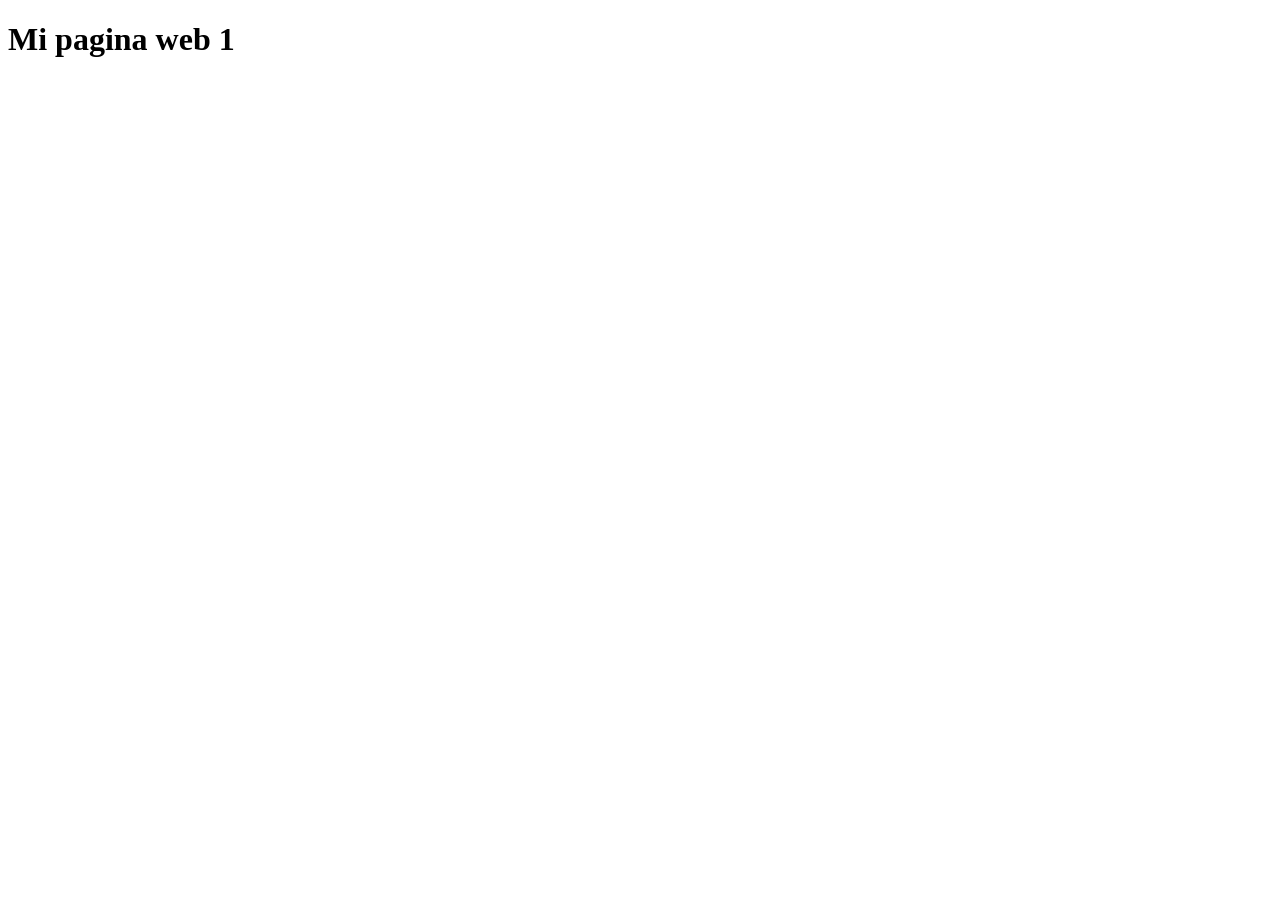
==== practica1/adso.html @ f04094c3 "Agregar archivo base adso.html" ====
<!DOCTYPE html>
<html lang="es">
<head>
    <meta charset="UTF-8">
    <meta name="viewport" content="width=device-width, initial-scale=1.0">
    <title>Practica ADSO</title>
</head>
<body>
    <h1>Mi pagina web 1</h1>
</body>
</html>
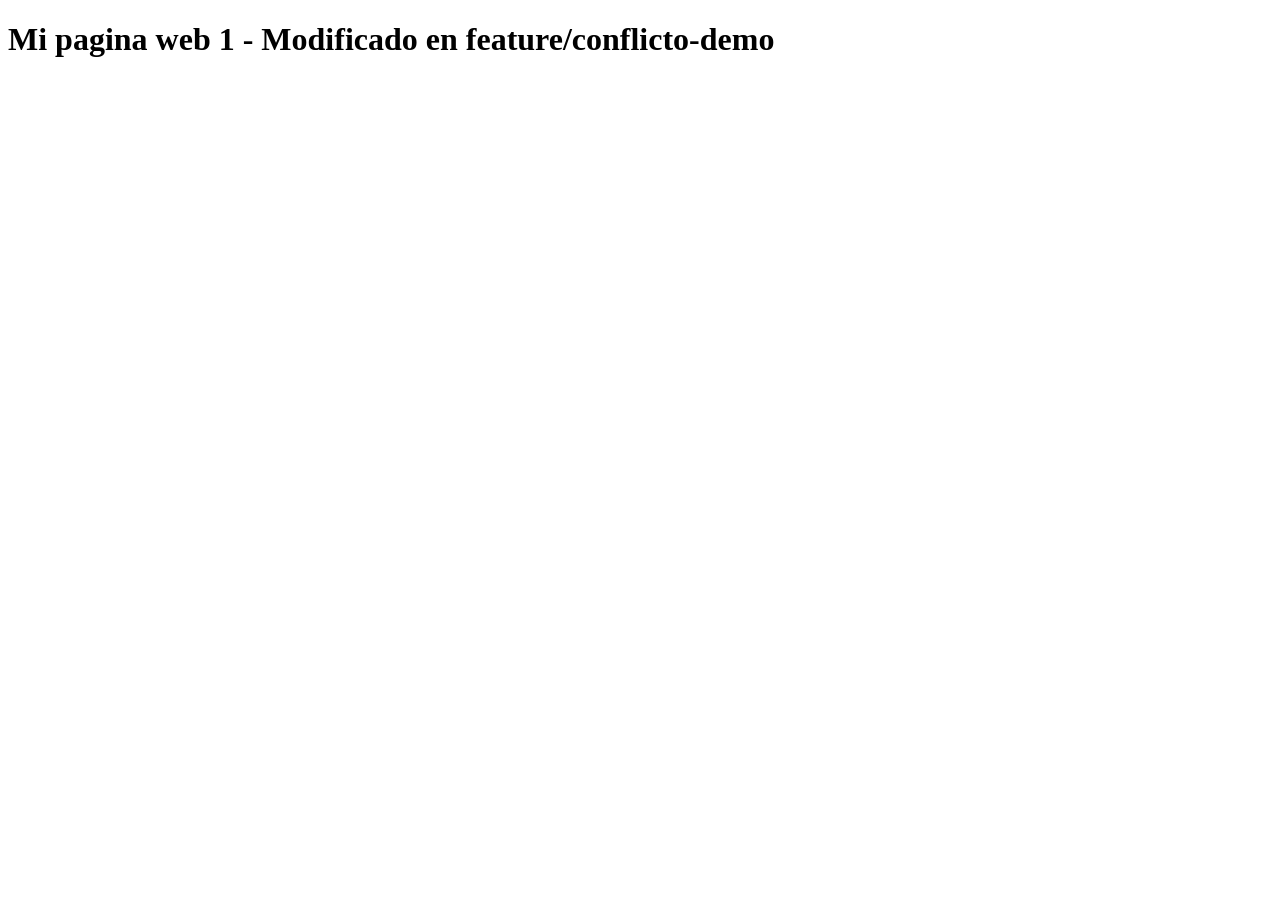
==== commit f80be301: "Cambio de h1 en rama feature/conflicto-demo" ====
--- a/practica1/adso.html
+++ b/practica1/adso.html
@@ -6,6 +6,6 @@
     <title>Practica ADSO</title>
 </head>
 <body>
-    <h1>Mi pagina web 1</h1>
+    <h1>Mi pagina web 1 - Modificado en feature/conflicto-demo</h1>
 </body>
 </html>
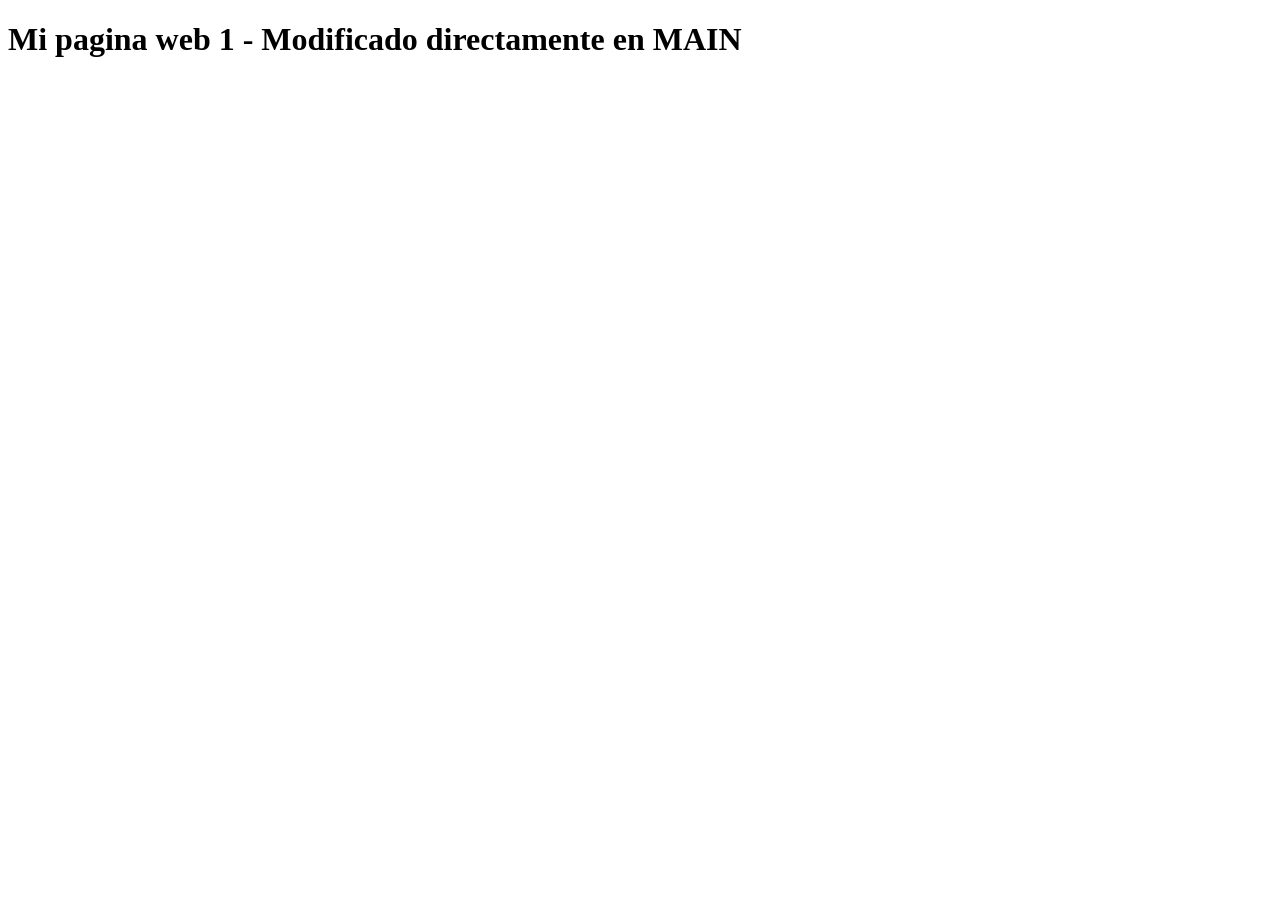
==== commit 170e7682: "Cambio de h1 en rama main" ====
--- a/practica1/adso.html
+++ b/practica1/adso.html
@@ -6,6 +6,6 @@
     <title>Practica ADSO</title>
 </head>
 <body>
-    <h1>Mi pagina web 1 - Modificado en feature/conflicto-demo</h1>
+    <h1>Mi pagina web 1 - Modificado directamente en MAIN</h1>
 </body>
 </html>
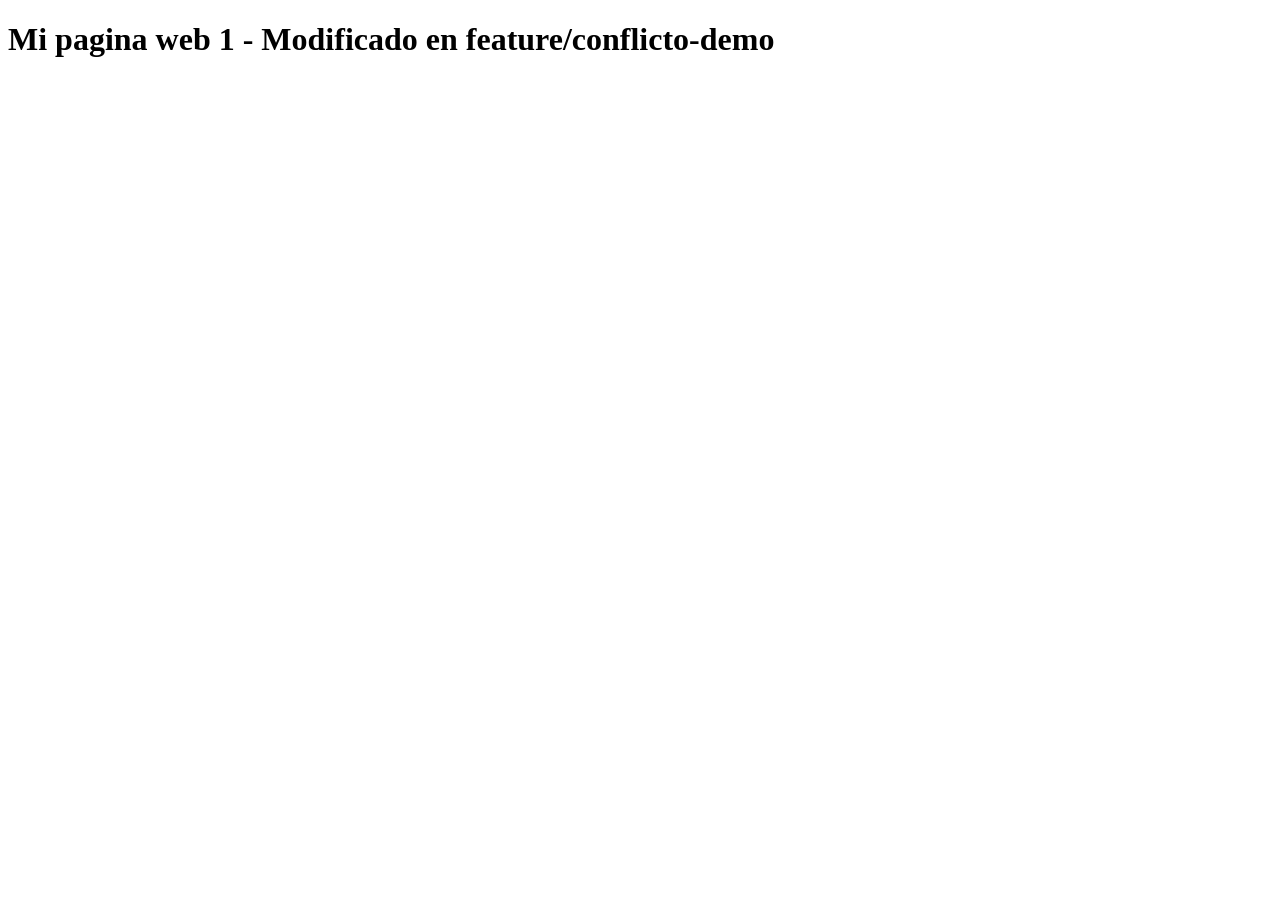
==== commit c2faea5e: "Merge branch 'feature/conflicto-demo'" ====
--- a/practica1/adso.html
+++ b/practica1/adso.html
@@ -1,11 +1,14 @@
 <!DOCTYPE html>
 <html lang="es">
+
 <head>
     <meta charset="UTF-8">
     <meta name="viewport" content="width=device-width, initial-scale=1.0">
     <title>Practica ADSO</title>
 </head>
+
 <body>
-    <h1>Mi pagina web 1 - Modificado directamente en MAIN</h1>
+    <h1>Mi pagina web 1 - Modificado en feature/conflicto-demo</h1>
 </body>
-</html>
+
+</html>
